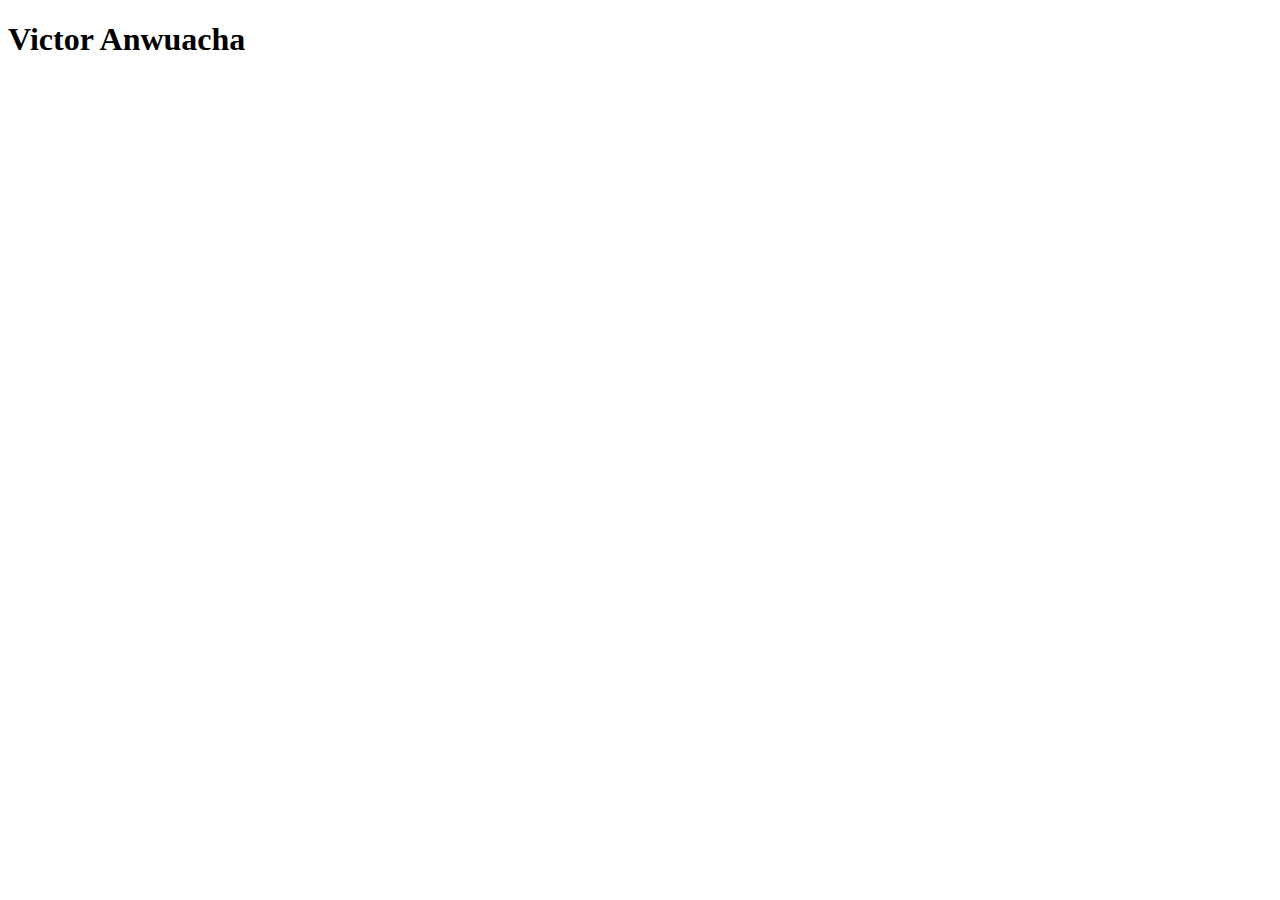
==== index.html @ 9745c734 "initial commit" ====
<!DOCTYPE html>
<html lang="en">
<head>
    <meta charset="UTF-8">
    <meta name="viewport" content="width=device-width, initial-scale=1.0">
    <title>Document</title>
</head>
<body>
    <h1>Victor Anwuacha</h1>
</body>
</html>
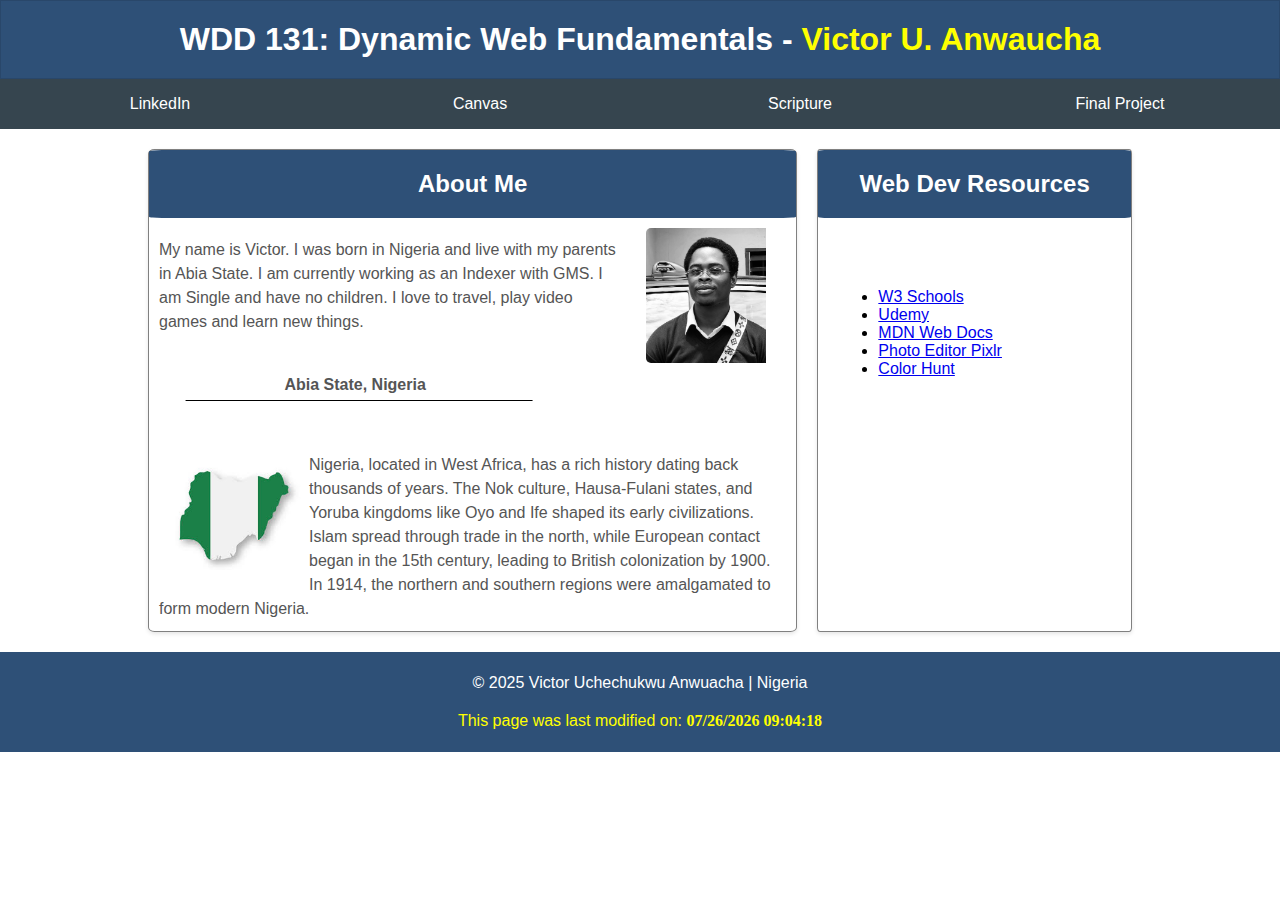
==== commit cc49c346: "page update" ====
--- a/index.html
+++ b/index.html
@@ -3,9 +3,78 @@
 <head>
     <meta charset="UTF-8">
     <meta name="viewport" content="width=device-width, initial-scale=1.0">
-    <title>Document</title>
+    <title>WDD 131 - Dynamic Web Fundamentals - Victor Anwuacha</title>
+    <meta description="WDD 131 Dynamic Web Fundamentals - Victor Anwuacha">
+    <meta author="">
+    <link rel="stylesheet" href="styles/base.css">
+    <link href="https://fonts.googleapis.com/css2?family=Roboto:wght@400;500&display=swap" rel="stylesheet">
+    <script src="scripts/getdates.js" defer></script>
 </head>
 <body>
-    <h1>Victor Anwuacha</h1>
+    <header>
+        <h1>
+            WDD 131: Dynamic Web Fundamentals - <span class="active">Victor U. Anwaucha</span>
+        </h1>
+    </header>
+
+        <nav>
+            <ul>
+                <li><a href="https://www.linkedin.com/in/uchechukwu-anwuacha-03882430b/">LinkedIn</a></li>
+                <li><a href="https://byupw.instructure.com/.">Canvas</a></li>
+                <li><a href="https://www.churchofjesuschrist.org/study/scriptures/bofm/1-ne/3?lang=eng">Scripture</a></li>
+                <li><a href="#">Final Project</a></li>
+            </ul>
+        </nav>
+    
+
+
+    <main>
+        <section class="card">
+            <h2> About Me </h2>
+                <div class="card1">
+                    <p > 
+                        My name is Victor. I was born in Nigeria and live with my parents in Abia State. I am currently working as an Indexer 
+                        with GMS. I am Single and have no children. I love to travel, play video games and learn new things. 
+                    </p>
+                    <img src="images/profile.jpg" alt="Picture of Victor" >
+                    <br><br><br>
+                   
+                </div>
+                <div class="center"> 
+                    <p>
+                        <span class="underline"><b>Abia State, Nigeria</b></span>
+                    </p>
+                </div>
+                   
+            <br><br>
+            <div class="card2">
+                <p >
+                    <img src="images/Nigerian Flag.jpg" alt="Flag of Nigeria">
+                    Nigeria, located in West Africa, has a rich history dating back thousands of years. The Nok culture, Hausa-Fulani states, 
+                    and Yoruba kingdoms like Oyo and Ife shaped its early civilizations. Islam spread through trade in the north, while 
+                    European contact began in the 15th century, leading to British colonization by 1900. In 1914, the northern and southern 
+                    regions were amalgamated to form modern Nigeria.
+                </p>
+            </div>
+        </section>
+
+        <section class="card">
+            <h2> Web Dev Resources</h2>
+            <ul>
+                <li><a href="https://www.w3schools.com/python/default.asp">W3 Schools</a></li>
+                <li><a href="https://www.udemy.com">Udemy</a></li>
+                <li><a href="https://developer.mozilla.org/en-US/">MDN Web Docs</a></li>
+                <li><a href="https://pixlr.com/editor/">Photo Editor Pixlr</a></li>
+                <li><a href="https://www.colorhunt.co">Color Hunt</a></li>
+            </ul>
+        </section>
+    </main>
+
+
+    <footer>
+        <p>&copy; 2025 Victor Uchechukwu Anwuacha | Nigeria</p>
+        <span class="active"><p id="last-modified"></p></span>
+        
+    </footer>
 </body>
 </html>--- a/styles/base.css
+++ b/styles/base.css
@@ -0,0 +1,195 @@
+* {
+	margin: 0;
+	padding: 0;
+	box-sizing: border-box;
+}
+
+body {
+	font-family: "Sansita", sans-serif;
+}
+
+header {
+	background-color: #2E5077;
+    color: #fff;
+	display: flex;
+	align-items: center;
+	justify-content: center;
+	padding: 20px;
+	border: 1px solid rgb(0 0 0 / 0.1);
+}
+
+header,
+main {
+	margin: 0 auto;
+}
+
+h1 {
+	font-size: 2rem;
+}
+
+h2 {
+    background-color: #2E5077;
+    color: #fff; 
+    margin: 0%;
+    padding: 0%;
+    text-align: center;
+    border-radius: 3%;
+
+}
+nav {
+	background-color: #36454f;
+	margin: 0 auto;
+	max-width: 100%;
+}
+nav ul {
+	list-style-type: none;
+}
+nav a {
+	display: block;
+	color: #fff;
+	text-align: center;
+	padding: 1rem;
+	text-decoration: none;
+}
+
+nav a:hover {
+	text-decoration:overline;
+}
+
+.active {
+	color: yellow;
+}
+
+@media (min-width: 640px) {
+	nav ul {
+		display: flex;
+	}
+	nav ul li {
+		flex: 1 1 100%;
+	}
+}
+
+.card { 
+    background-color: white;
+    margin: 0%;
+    padding: 0;
+    border-radius: 1%;
+    box-shadow: 0 0 10px rgba(0, 0, 0, 0.1);
+}
+
+.card p {
+    padding: 10px;
+}
+
+.card ul {
+    padding: 60px;
+}
+
+.card h2 {
+    padding: 20px;
+    border-radius: 2%;
+}
+
+.card img {
+    width: 150px;
+    height: auto;
+    float: right;
+}
+  
+.underline {
+    position: relative; 
+    display: inline-block;
+    padding-left: 20%;
+  }
+  
+  .underline::after {
+    content: ""; 
+    position: absolute; 
+    left: 75%;
+    transform: translateX(-50%); 
+    bottom: -0.3rem; 
+    width: 130%; 
+    border-bottom: 1px solid black; 
+  }
+  
+  
+
+  main {
+    width: 80%;
+    max-width: 1200px;
+    margin: 0 auto;
+    display: grid;
+    grid-template-columns: repeat(3, 1fr); /* Create 3 equal columns */
+    gap: 20px;
+    padding: 20px;
+    border-radius: 10px;
+  }
+  
+  .card:first-of-type {
+    grid-column: span 2; /* This makes the first card span two columns */
+  }
+  
+  
+
+  .card {
+    background-color: white; 
+    border: 1px solid gray;
+    box-shadow: 0 2px 4px rgba(0, 0, 0, 0.1); 
+  }
+  
+
+  .card h2 {
+    font-size: 1.5rem;
+    margin-bottom: 10px;
+  }
+  
+  .card1{
+    display: flex;
+    margin: 0%;
+  }
+
+
+  .card1 img {
+    width: 150px;
+    height: auto;
+    float: right;
+    margin-left: 15px;
+    height: auto;
+    border-radius: 5px; 
+    padding-right: 30px;
+  }
+  
+  .card2{
+    display: flex;
+  }
+
+  .card p {
+    font-size: 1rem;
+    line-height: 1.5;
+    color: #555;
+  }
+  
+  .card2 img{
+    float: left;
+    width: 150px;
+  }
+
+footer {
+    background-color: #2E5077;
+    color: #fff;
+	align-items: center;
+	justify-content: center;
+    text-align: center;
+	padding: 10px;
+}
+
+ footer p {
+	margin: 0.25rem;
+	padding: 0.5rem 0.75rem;
+}
+
+.highlight {
+	/* color: navy; */
+	font-weight: 700;
+	font-family: hebrew;
+}
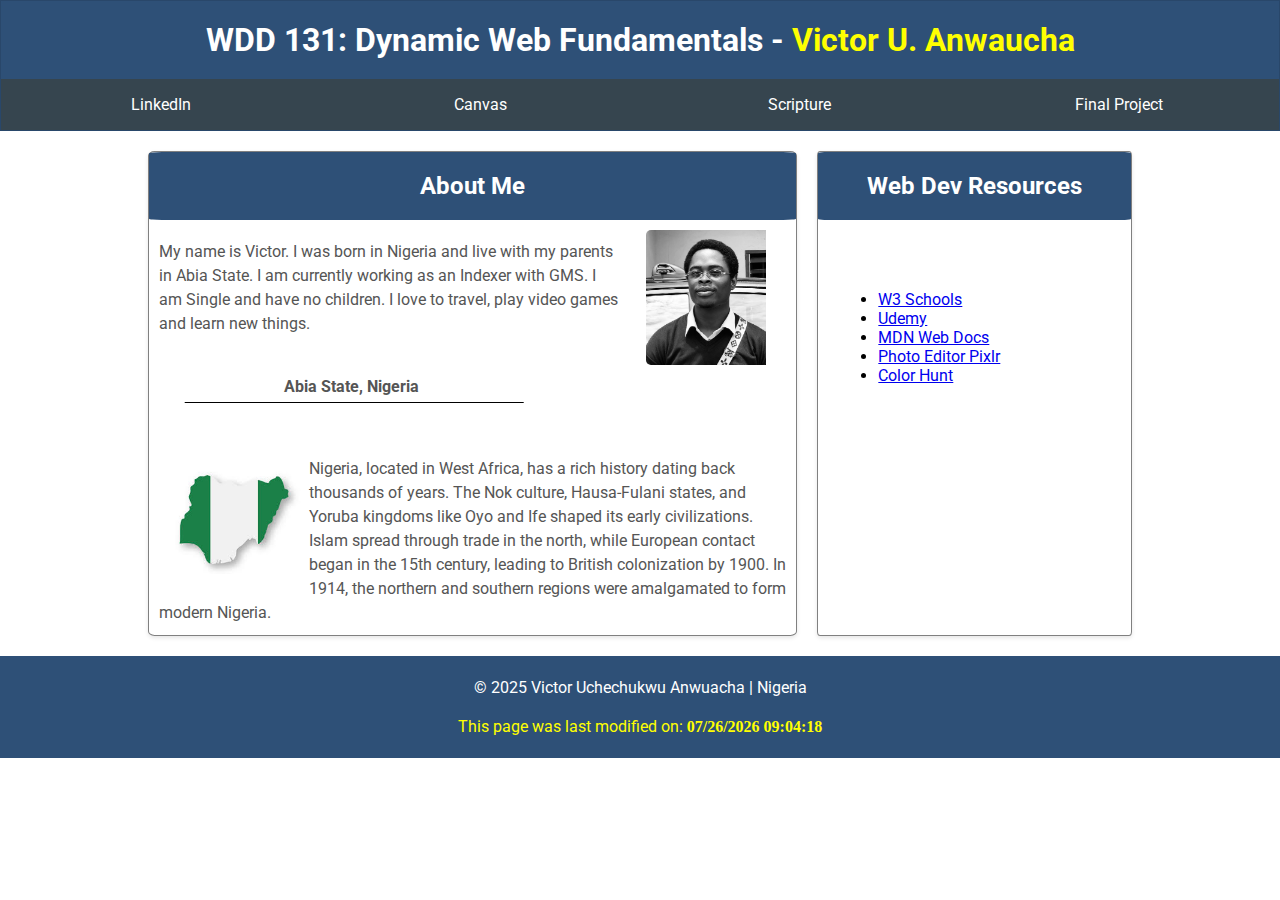
==== commit a9405751: "updated page" ====
--- a/index.html
+++ b/index.html
@@ -4,28 +4,27 @@
     <meta charset="UTF-8">
     <meta name="viewport" content="width=device-width, initial-scale=1.0">
     <title>WDD 131 - Dynamic Web Fundamentals - Victor Anwuacha</title>
-    <meta description="WDD 131 Dynamic Web Fundamentals - Victor Anwuacha">
-    <meta author="">
-    <link rel="stylesheet" href="styles/base.css">
-    <link href="https://fonts.googleapis.com/css2?family=Roboto:wght@400;500&display=swap" rel="stylesheet">
-    <script src="scripts/getdates.js" defer></script>
+    <meta name="description" content="WDD 131 Dynamic Web Fundamentals | Home Page">
+    <meta name="author" content="Victor Annwuacha">    <link rel="stylesheet" href="styles/base.css">
+    <link rel="preconnect" href="https://fonts.gstatic.com" crossorigin>
+    <link rel="preconnect" href="https://fonts.googleapis.com" crossorigin>
+    <link href="https://fonts.googleapis.com/css2?family=Roboto:wght@400;500&display=swap" rel="stylesheet">    <script src="scripts/getdates.js" defer></script>
 </head>
 <body>
     <header>
         <h1>
             WDD 131: Dynamic Web Fundamentals - <span class="active">Victor U. Anwaucha</span>
         </h1>
+            <nav>
+                <ul>
+                    <li><a href="https://www.linkedin.com/in/uchechukwu-anwuacha-03882430b/">LinkedIn</a></li>
+                    <li><a href="https://byupw.instructure.com/.">Canvas</a></li>
+                    <li><a href="https://www.churchofjesuschrist.org/study/scriptures/bofm/1-ne/3?lang=eng">Scripture</a></li>
+                    <li><a href="#">Final Project</a></li>
+                </ul>
+        
+            </nav>
     </header>
-
-        <nav>
-            <ul>
-                <li><a href="https://www.linkedin.com/in/uchechukwu-anwuacha-03882430b/">LinkedIn</a></li>
-                <li><a href="https://byupw.instructure.com/.">Canvas</a></li>
-                <li><a href="https://www.churchofjesuschrist.org/study/scriptures/bofm/1-ne/3?lang=eng">Scripture</a></li>
-                <li><a href="#">Final Project</a></li>
-            </ul>
-        </nav>
-    
 
 
     <main>
--- a/styles/base.css
+++ b/styles/base.css
@@ -5,23 +5,23 @@
 }
 
 body {
-	font-family: "Sansita", sans-serif;
+    font-family: 'Roboto', sans-serif;
 }
 
 header {
+    text-align: center;
 	background-color: #2E5077;
     color: #fff;
-	display: flex;
 	align-items: center;
 	justify-content: center;
-	padding: 20px;
 	border: 1px solid rgb(0 0 0 / 0.1);
 }
 
-header,
-main {
-	margin: 0 auto;
+header h1 {
+    padding: 20px;
 }
+
+
 
 h1 {
 	font-size: 2rem;
@@ -36,9 +36,9 @@
     border-radius: 3%;
 
 }
-nav {
+nav ul {
 	background-color: #36454f;
-	margin: 0 auto;
+	margin-bottom: 0;
 	max-width: 100%;
 }
 nav ul {
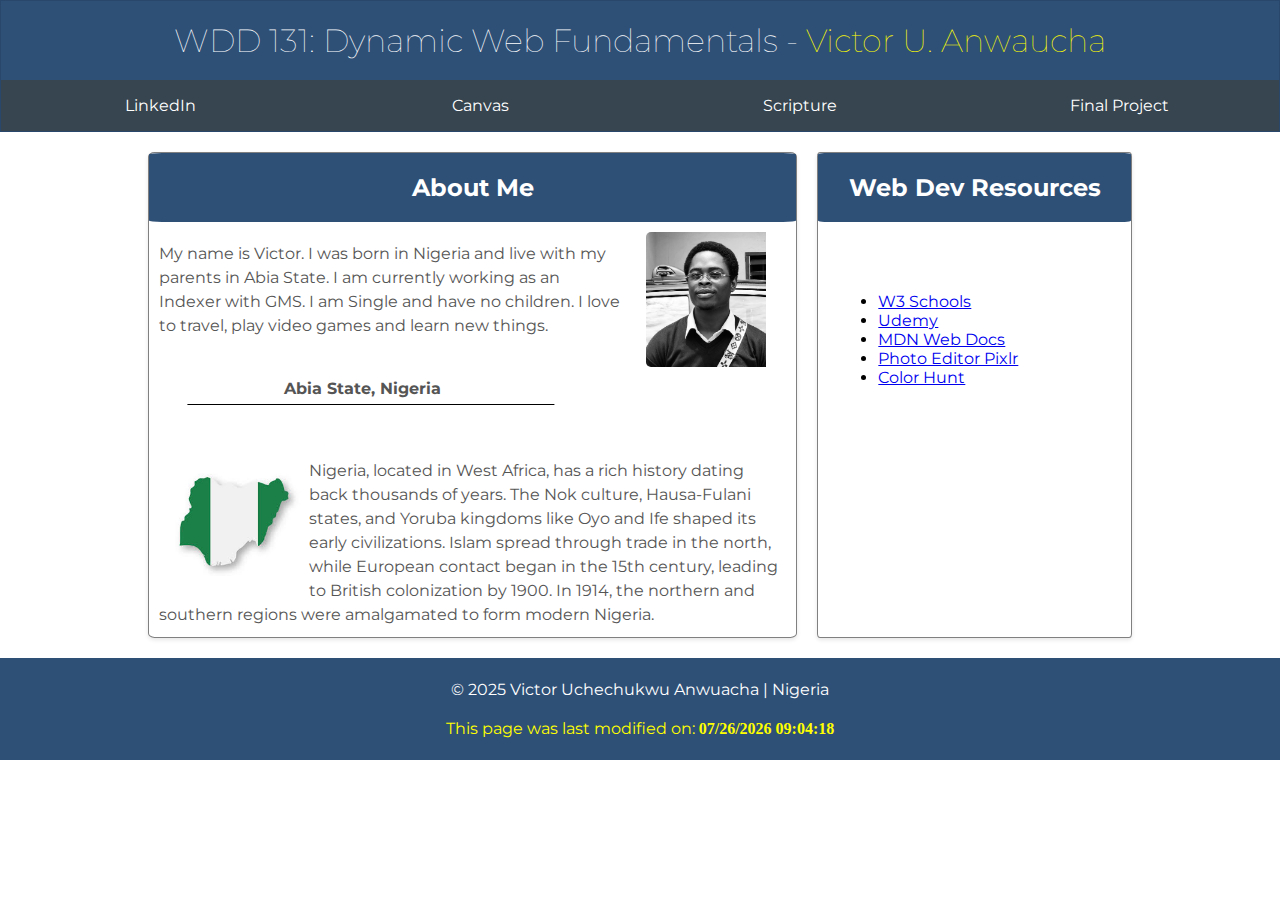
==== commit 018a3cce: "update" ====
--- a/index.html
+++ b/index.html
@@ -5,10 +5,12 @@
     <meta name="viewport" content="width=device-width, initial-scale=1.0">
     <title>WDD 131 - Dynamic Web Fundamentals - Victor Anwuacha</title>
     <meta name="description" content="WDD 131 Dynamic Web Fundamentals | Home Page">
-    <meta name="author" content="Victor Annwuacha">    <link rel="stylesheet" href="styles/base.css">
+    <meta name="author" content="Victor Annwuacha">    
+    <link rel="stylesheet" href="styles/base.css">
+    <link rel="preconnect" href="https://fonts.googleapis.com">
     <link rel="preconnect" href="https://fonts.gstatic.com" crossorigin>
-    <link rel="preconnect" href="https://fonts.googleapis.com" crossorigin>
-    <link href="https://fonts.googleapis.com/css2?family=Roboto:wght@400;500&display=swap" rel="stylesheet">    <script src="scripts/getdates.js" defer></script>
+    <link href="https://fonts.googleapis.com/css2?family=Montserrat&family=Roboto:wght@100;400&display=swap" rel="stylesheet">  
+    <script src="scripts/getdates.js" defer></script>
 </head>
 <body>
     <header>
--- a/styles/base.css
+++ b/styles/base.css
@@ -5,7 +5,8 @@
 }
 
 body {
-    font-family: 'Roboto', sans-serif;
+    font-family: "Montserrat", serif;
+    font-weight: 400;
 }
 
 header {
@@ -19,6 +20,7 @@
 
 header h1 {
     padding: 20px;
+    font-weight: 100;
 }
 
 
